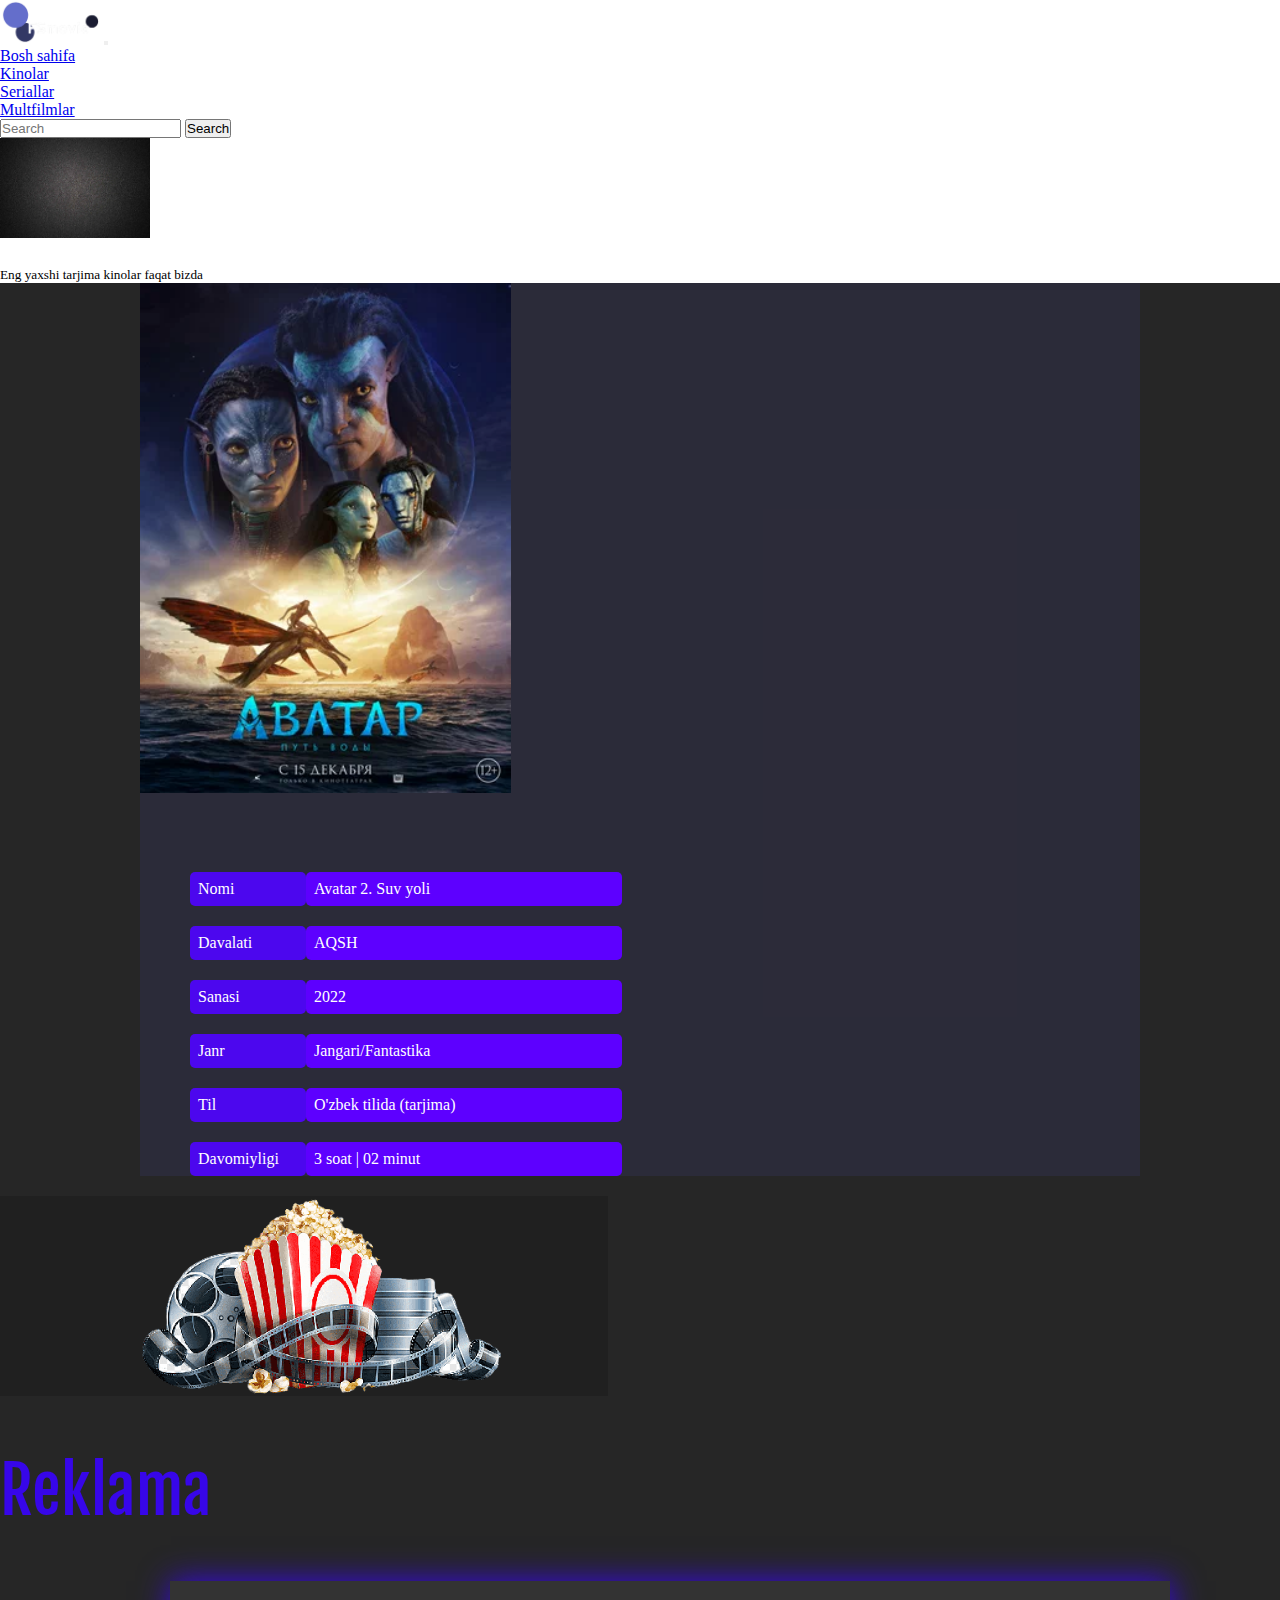
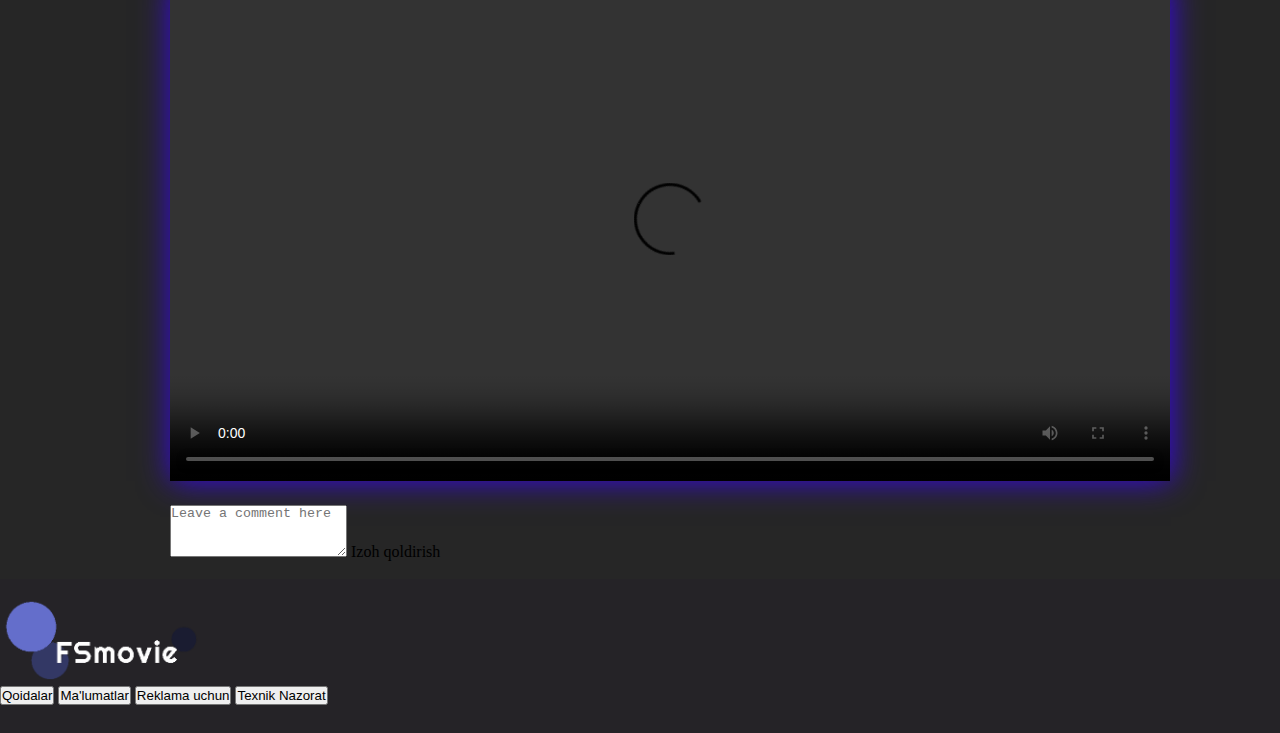
==== Aavatar/index.html @ 0ee1d2f3 "axira oxshadi" ====
<!doctype html>
<html lang="en">

<head>
    <meta charset="utf-8">
    <meta name="viewport" content="width=device-width, initial-scale=1">
    <title>FSmovie</title>
    <link rel="stylesheet" href="./index.css">
    <link href="https://cdn.jsdelivr.net/npm/bootstrap@5.3.0-alpha1/dist/css/bootstrap.min.css" rel="stylesheet"
        integrity="sha384-GLhlTQ8iRABdZLl6O3oVMWSktQOp6b7In1Zl3/Jr59b6EGGoI1aFkw7cmDA6j6gD" crossorigin="anonymous">
</head>

<body>
    <script src="https://cdn.jsdelivr.net/npm/bootstrap@5.3.0-alpha1/dist/js/bootstrap.bundle.min.js"
        integrity="sha384-w76AqPfDkMBDXo30jS1Sgez6pr3x5MlQ1ZAGC+nuZB+EYdgRZgiwxhTBTkF7CXvN"
        crossorigin="anonymous"></script>

    <nav class="navbar bg-dark " data-bs-theme="dark">
        <div class="container text-center">
            <div class="row">
                <div class="col-12">
                    <nav class="navbar navbar-expand-lg bg-body-tertiary" style="width: 1296px;">
                        <div class="container-fluid">
                            <img src="../img/logo_2-removebg-preview.png" alt="jpg" class="logo_1"
                                style="width: 100px;">
                            <button class="navbar-toggler" type="button" data-bs-toggle="collapse"
                                data-bs-target="#navbarSupportedContent" aria-controls="navbarSupportedContent"
                                aria-expanded="false" aria-label="Toggle navigation">
                                <span class="navbar-toggler-icon"></span>
                            </button>
                            <div class="collapse navbar-collapse" id="navbarSupportedContent">
                                <ul class="navbar-nav me-auto mb-2 mb-lg-0">
                                    <li class="nav-item">
                                        <a class="nav-link active" aria-current="page" href="file:///C:/Users/Firdavs/Desktop/Fsmovie_1/index.html">Bosh
                                            sahifa</a>
                                    </li>
                                    <li class="nav-item">
                                        <a class="nav-link" href="file:///C:/Users/Firdavs/Desktop/Fsmovie_1/Kinolar/index.html">Kinolar</a>
                                    </li>
                                    <li class="nav-item">
                                        <a class="nav-link" href="file:///C:/Users/Firdavs/Desktop/Fsmovie_1/Seriallar/index.html">Seriallar</a>
                                    </li>
                                    <li class="nav-item">
                                        <a class="nav-link" href="#">Multfilmlar</a>
                                    </li>
                                </ul>
                                <form class="d-flex" role="search">
                                    <input class="form-control me-2" type="search" placeholder="Search"
                                        aria-label="Search">
                                    <button class="btn btn-outline-success " type="submit">Search</button>
                                </form>
                            </div>
                        </div>
                    </nav>
                </div>
                <div class="col-12">
                    <div class="card text-bg-dark ">
                        <img src="../img/shior.jpg" class="card-img " alt="jpg" style="height: 100px;">
                        <div class="card-img-overlay">
                            <h5 class="shior">Eng yaxshi tarjima kinolar faqat bizda</h5>
                        </div>
                    </div>
                </div>
            </div>
        </div>
    </nav>
    <header>
        <div class="container text-center ">
            <div class="row ">
                <div class="col-12">
                    <div class="card mb-3"
                        style="width: 1000px; margin: auto; background-color: rgba(56, 54, 97, 0.331); ">
                        <div class="row g-0">
                            <div class="col-md-4">
                                <img src="../img/avatar_kichik.webp" class="img rounded-start rasm" alt="...">
                            </div>
                            <div class="col-md-8">
                                <div class="card-body">
                                    <div class="card_2">
                                        <ul class="bosh_nom">
                                            <li class="q">Nomi</li>
                                            <li class="q">Davalati</li>
                                            <li class="q">Sanasi</li>
                                            <li class="q">Janr</li>
                                            <li class="q">Til</li>
                                            <li class="q">Davomiyligi</li>
                                        </ul>
                                        <ul class="bosh_nom_2">
                                            <li class="w">Avatar 2. Suv yoli</li>
                                            <li class="w">AQSH</li>
                                            <li class="w">2022</li>
                                            <li class="w">Jangari/Fantastika</li>
                                            <li class="w">O'zbek tilida (tarjima)</li>
                                            <li class="w">3 soat | 02 minut</li>
                                        </ul>
                                    </div>
                                </div>
                            </div>
                        </div>
                    </div>
                    <div class="col-12">
                        <div class="col-12 Reklama_div">
                            <div class="card text-bg-dark">
                                <img src="../img/Reklama.png" class="card-img Reklama" alt="jpg">
                                <div class="card-img-overlay">
                                    <h5 class="title textlar">Reklama</h5>
                                </div>
                            </div>
                        </div>
                    </div>
                    <div class="col-10 video_div">
                        <video width="1000" height="500" controls="controls">
                            <source src="../img/avatar.mp4" type="video/mp4">
                            Sizning brauzeringiz audioni oqiy olmaydi
                        </video>
                    </div>
                    <div class="col-10 ">
                        <div class="form-floating Comment_div">
                            <textarea class="form-control izoh" placeholder="Leave a comment here"
                                id="floatingTextarea2" style="height: 50px"></textarea>
                            <label for="floatingTextarea2">Izoh qoldirish</label>
                        </div>
                    </div>
                </div>
            </div>
            <br>
    </header>
    <div class="oxirgi_qator">
        <br>
        <div class="container text-center ">
            <div class="row ">
                <div class="col-12 ">
                    <div class="card mb-3" style="max-width: 1277px; border: none;">
                        <div class="row g-0 rang">
                            <div class="col-md-4">
                                <img src="../img/logo_2-removebg-preview.png" class="img-fluid rounded-start logo_3"
                                    alt="...">
                            </div>
                            <div class="col-md-8">
                                <div class="card-body buttonchalar">
                                    <button type="button" class="btn btn-danger">Qoidalar</button>
                                    <button type="button" class="btn btn-primary">Ma'lumatlar</button>
                                    <button type="button" class="btn btn-warning">Reklama uchun</button>
                                    <button type="button" class="btn btn-light">Texnik Nazorat</button>
                                    <div class="FSlinki">
                                        <a href="#">link</a>
                                    </div>
                                </div>
                            </div>
                        </div>
                    </div>
                </div>
            </div>
        </div>
    </div>


</body>

</html>
---- Aavatar/index.css ----
@import url('https://fonts.googleapis.com/css2?family=Fjalla+One&display=swap');

* {
    margin: 0;
    padding: 0;
    list-style: none;
}

body {
    cursor: pointer;
}

.shior {
    margin-top: 25px;
    font-family: 'Staatliches', cursive;
    font-weight: 400;
}

header {
    background-color: rgb(38, 38, 38);
}

.nima {
    background-color: rgb(53, 1, 242);
}

.card_2 {
    width: 600px;
    display: flex;
    /* border: 2px solid red; */
    margin-top: 55px;
    margin-left: 50px;
}

.q {
    width: 100px;
    margin-top: 20px;
    background-color: rgb(76, 7, 238);
    border-radius: 5px;
    padding: 8px;
    color: rgb(255, 255, 255);
    font-family: Cambria, Cochin, Georgia, Times, 'Times New Roman', serif;
    font-weight: 400;
}

.q:hover {
    background-color: rgb(88, 35, 214);
    transition: 100ms;
}

.w {
    width: 300px;
    margin-top: 20px;
    background-color: #5d00ff;
    border-radius: 5px;
    padding: 8px;
    color: #fff;
    font-family: Cambria, Cochin, Georgia, Times, 'Times New Roman', serif;
    font-weight: 100;
}

.w:hover {
    background-color: #692dd0;
    transition: 100ms;
}

.rasm {
    height: 510px;
}

.Reklama_div {
    margin-top: 20px;
}

.Reklama {
    height: 200px;
}

.textlar {
    font-family: 'Fjalla One', sans-serif;
    font-weight: 400;
    font-size: 400%;
    color: rgb(55, 6, 233);
    margin-top: 50px;
}

video {
    margin-left: 170px;
    box-shadow: 1px 0px 30px rgb(55, 6, 233);
}

video:hover {
    box-shadow: 1px 2px 50px rgb(88, 35, 214);
    transition: 2s;
}

.video_div {
    margin-top: 50px;

}

.Comment_div {
    width: 1000px;
    margin-left: 170px;
    margin-top: 20px;
}

.izoh {
    color: red;
}

.oxirgi_qator {
    background-color: rgb(37, 35, 39);
}

.rang {
    background-color: rgb(37, 35, 39);
    align-items: center;
}

.FSlinki {
    color: white;
    margin-left: -443px;
    margin-top: 10px;
}

.logo_3 {
    width: 200px;
}
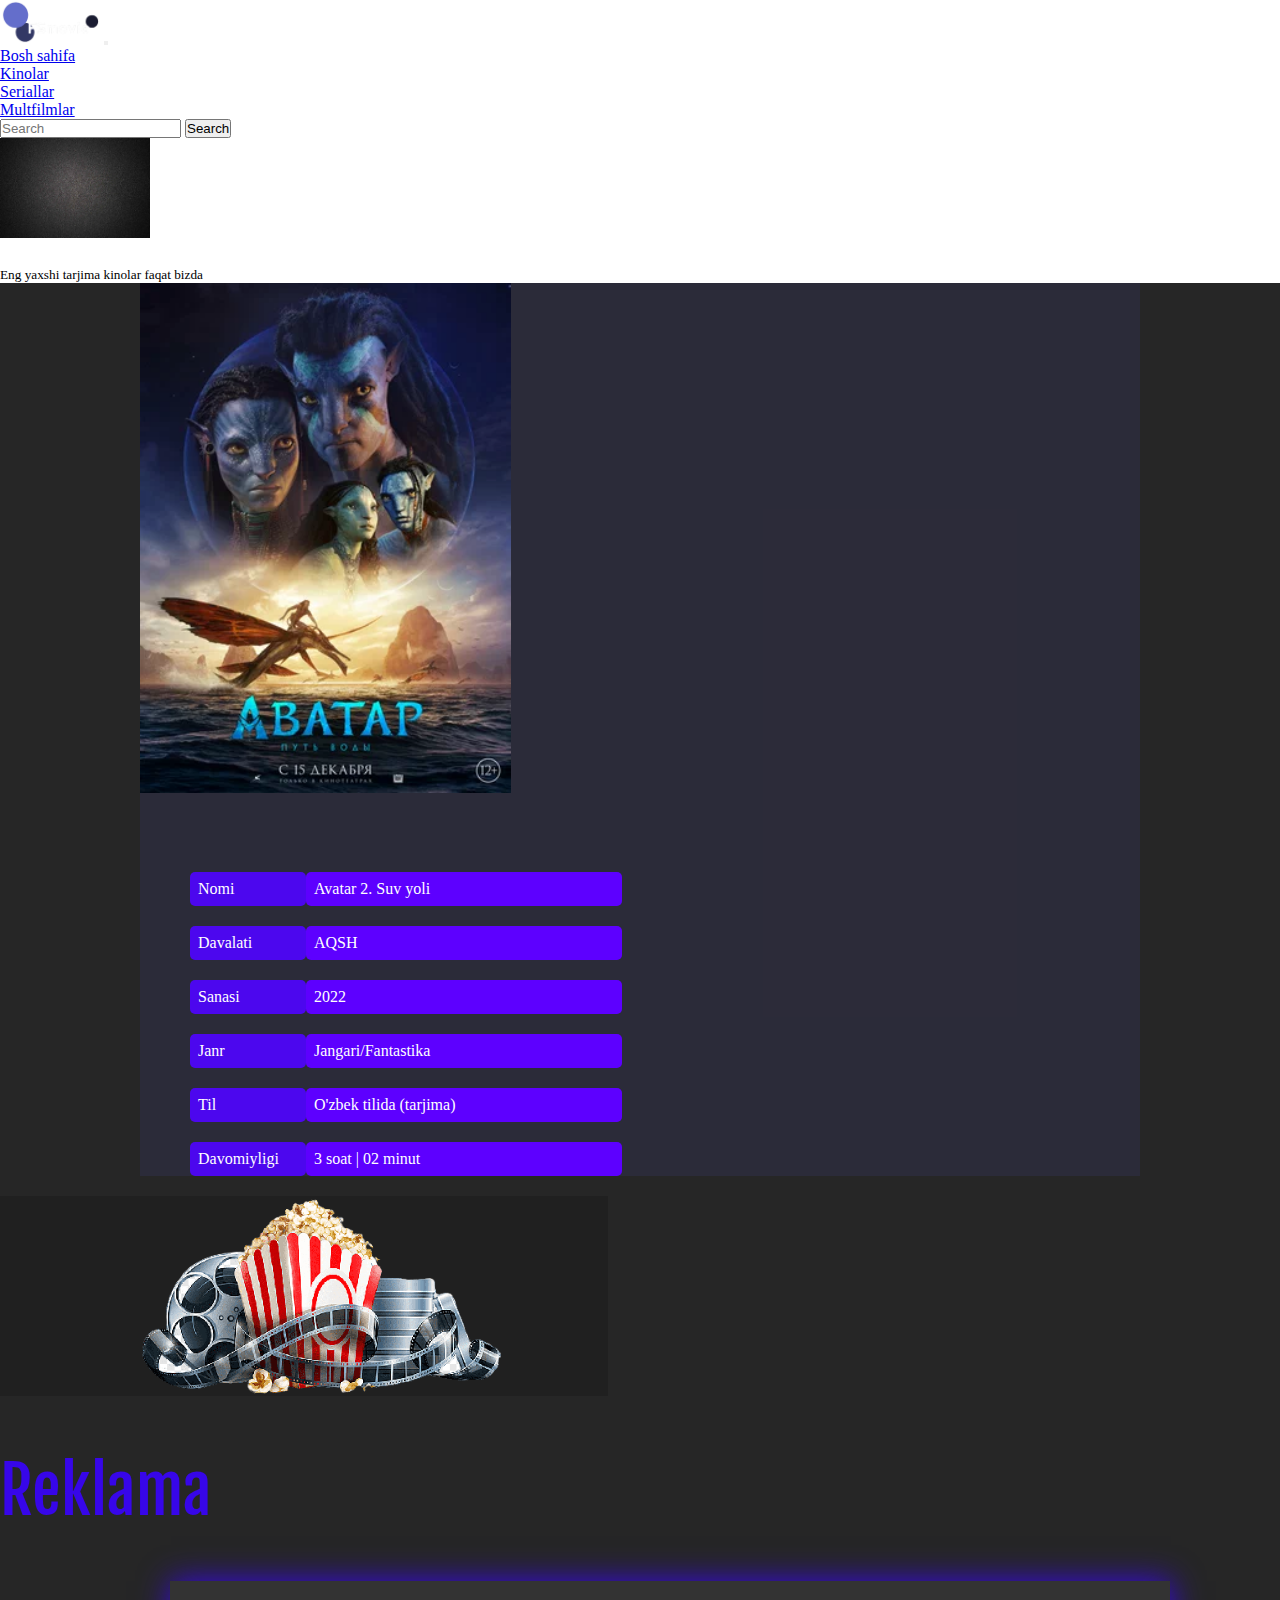
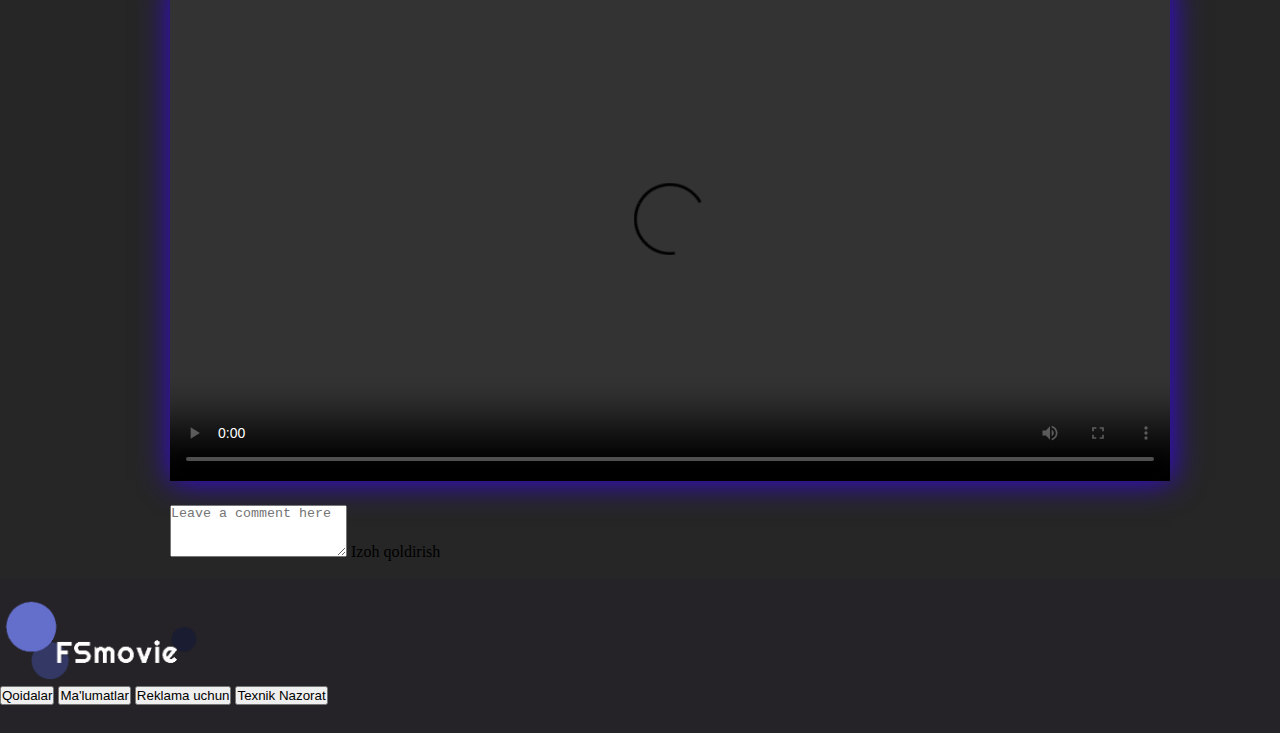
==== commit a7cf6d45: "eni boldi" ====
--- a/Aavatar/index.html
+++ b/Aavatar/index.html
@@ -31,14 +31,14 @@
                             <div class="collapse navbar-collapse" id="navbarSupportedContent">
                                 <ul class="navbar-nav me-auto mb-2 mb-lg-0">
                                     <li class="nav-item">
-                                        <a class="nav-link active" aria-current="page" href="file:///C:/Users/Firdavs/Desktop/Fsmovie_1/index.html">Bosh
+                                        <a class="nav-link active" aria-current="page" href="file:///C:/Users/Firdavs/Desktop/Fsmovie_1/index.html" target="_blank" >Bosh
                                             sahifa</a>
                                     </li>
                                     <li class="nav-item">
-                                        <a class="nav-link" href="file:///C:/Users/Firdavs/Desktop/Fsmovie_1/Kinolar/index.html">Kinolar</a>
+                                        <a class="nav-link" href="file:///C:/Users/Firdavs/Desktop/Fsmovie_1/Kinolar/index.html" target="_blank" >Kinolar</a>
                                     </li>
                                     <li class="nav-item">
-                                        <a class="nav-link" href="file:///C:/Users/Firdavs/Desktop/Fsmovie_1/Seriallar/index.html">Seriallar</a>
+                                        <a class="nav-link" href="file:///C:/Users/Firdavs/Desktop/Fsmovie_1/Seriallar/index.html" target="_blank" >Seriallar</a>
                                     </li>
                                     <li class="nav-item">
                                         <a class="nav-link" href="#">Multfilmlar</a>
